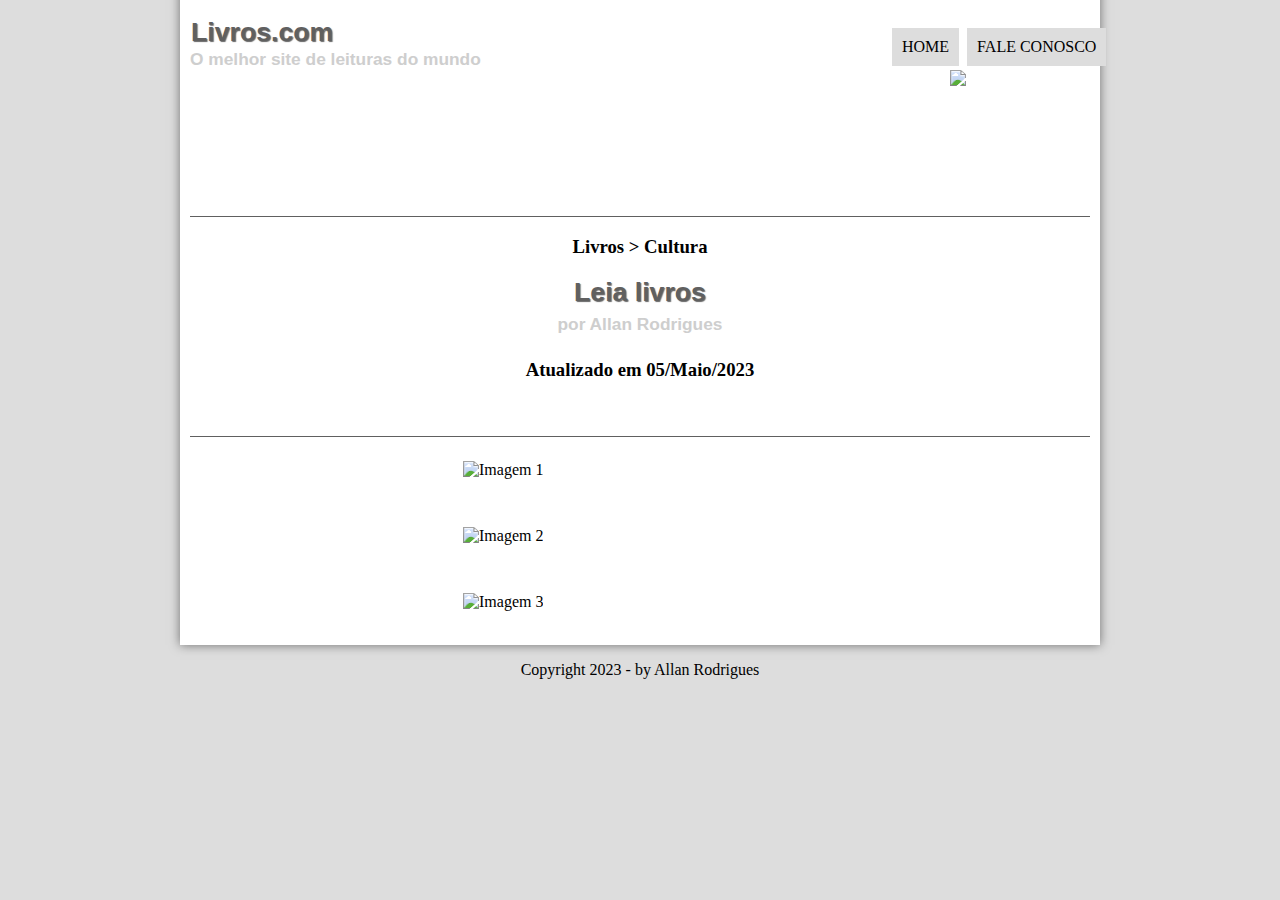
==== Index.html @ 8beee827 "Add files via upload" ====
<!DOCTYPE html>
<html lange="pt-br">
    <head>
        <meta charset="UTF-8"/>
        <title>Livros.com</title>
        <link rel="stylesheet" type="text/css" href="Css index.css"/>

    </style>
    </head>


            <script language="javascript" src="JS.js"></script>


    <body>

       <div id="interface">

        <header id="cabecalho">

            <hgroup>    
                <h1>Livros.com</h1>
                <h2>O melhor site de leituras do mundo</h2>
            </hgroup>

            <img id="icone" src="C:/Users/dti002/Desktop/Livros.com/Site-de-livros/Livro.png" style="width: 150px; margin-top: 50px; margin-left: 650px";>

            


            <nav id="menu">
                <h1>Menu Principal</h1>

                <ul type="disc">
                    <li onmouseenter="mudafoto('C:/Users/dti002/Desktop/Livros.com/Site-de-livros/Livro.png')" onmouseout="mudafoto('C:/Users/dti002/Desktop/Livros.com/Site-de-livros/Livro.png')"><a href="index.html">Home </a></li>
                    <li onmouseenter="mudafoto('C:/Users/dti002/Desktop/Livros.com/Site-de-livros/Livro.png')" onmouseout="mudafoto('C:/Users/dti002/Desktop/Livros.com/Site-de-livros/fale conosco.png')"><a href="Fale conosco.html">Fale conosco</a></li>
                </ul>
                
            </nav>

        </header>


                 <section id="corpo">

                    <article id="ladoesquerdo">


                        <header id="cabecalho"> 
                            <hgroup>
                            <h3 style="text-align: center;">Livros > Cultura</h3>
                            <h1 style="text-align: center;">Leia livros</h1>
                            <h2 style="text-align: center;">por Allan Rodrigues</h2>
                            <h3 style="text-align: center;">Atualizado em 05/Maio/2023</h3>
                            </hgroup>

                        </header>



                     <div class="container">
                        <div class="livroesquerdo">
                            <figure class="foto-legenda">
                                <img src="C:\Users\dti002\Desktop\Livros.com\Site-de-livros\livro1.png" alt="Imagem 1" style="width: 150px;"> <br>
                                <figcaption>
                                    <h3>Pai rico, Pai pobre</h3>
                                    <p><a href="https://www.amazon.com.br/Pai-rico-pai-pobre-anos/dp/8550801488/ref=asc_df_8550801488/?tag=googleshopp00-20&linkCode=df0&hvadid=379816235492&hvpos=&hvnetw=g&hvrand=14538214428995262780&hvpone=&hvptwo=&hvqmt=&hvdev=c&hvdvcmdl=&hvlocint=&hvlocphy=9101440&hvtargid=pla-394733036063&psc=1">Compre Aqui<a></p>
                                </figcaption>
                            </figure>

                         
                            <figure class="foto-legenda">
                                <img src="C:\Users\dti002\Desktop\Livros.com\Site-de-livros\livro2.png" alt="Imagem 2" style="width: 150px"> <br>
                                <figcaption>
                                    <h3>Harry Potter e a pedra filosofal</h3>
                                    <p><a href="https://www.amazon.com.br/Harry-Potter-Pedra-Filosofal-Rowling/dp/8532511015/ref=asc_df_8532511015/?tag=googleshopp00-20&linkCode=df0&hvadid=379739131843&hvpos=&hvnetw=g&hvrand=14261319591149937503&hvpone=&hvptwo=&hvqmt=&hvdev=c&hvdvcmdl=&hvlocint=&hvlocphy=9101440&hvtargid=pla-569772639495&psc=1"> Compre Aqui<a></p>
                                </figcaption>
                            </figure>

                             <figure class="foto-legenda">
                                <img src="C:\Users\dti002\Desktop\Livros.com\Site-de-livros\livro3.png" alt="Imagem 3" style="width: 150px;"> <br>
                                <figcaption>
                                    <h3>Harry Potter e a pedra filosofal (capa nova)</h3>
                                    <p><a href="https://www.amazon.com.br/Harry-Potter-Pedra-Filosofal-Rowling/dp/8532530788/ref=asc_df_8532530788/?tag=googleshopp00-20&linkCode=df0&hvadid=379795242161&hvpos=&hvnetw=g&hvrand=14261319591149937503&hvpone=&hvptwo=&hvqmt=&hvdev=c&hvdvcmdl=&hvlocint=&hvlocphy=9101440&hvtargid=pla-569630960550&psc=1"> Compre Aqui<a></p>
                                </figcaption>
                             </figure>

                         </div>
                        </article>
                      
                </section>



               
                <div class="livrodireito">




                <figure class="foto-legenda">
                    <img src="C:\Users\dti002\Desktop\Livros.com\Site-de-livros\livro4.png" alt="Imagem 4" style="width: 150px;"> <br>
                                <figcaption>
                                    <h3>O poder e manipulação</h3>
                                    <p><a href="https://www.amazon.com.br/Poder-manipula%C3%A7%C3%A3o-Jacob-Petry/dp/8562409685/ref=asc_df_8562409685/?tag=googleshopp00-20&linkCode=df0&hvadid=379765874546&hvpos=&hvnetw=g&hvrand=7048153942188516005&hvpone=&hvptwo=&hvqmt=&hvdev=c&hvdvcmdl=&hvlocint=&hvlocphy=9101440&hvtargid=pla-809123138067&psc=1"> Compre Aqui<a></p>
                                </figcaption>
                             </figure>
                 <figure class="foto-legenda">
                    <img src="C:\Users\dti002\Desktop\Livros.com\Site-de-livros\livro5.png" alt="Imagem 5" style="width: 150px;"> <br>
                                <figcaption>
                                    <h3>A lei da atração</h3>
                                    <p><a href="https://www.amazon.com.br/lei-atra%C3%A7%C3%A3o-segredo-colocado-pr%C3%A1tica/dp/6556430579/ref=asc_df_6556430579/?tag=googleshopp00-20&linkCode=df0&hvadid=379721120149&hvpos=&hvnetw=g&hvrand=15679312608194827368&hvpone=&hvptwo=&hvqmt=&hvdev=c&hvdvcmdl=&hvlocint=&hvlocphy=9101440&hvtargid=pla-1160209810696&psc=1"> Compre Aqui<a></p>
                                </figcaption>
                             </figure>
                <figure class="foto-legenda">
                    <img src="C:\Users\dti002\Desktop\Livros.com\Site-de-livros\livro6.png" alt="Imagem 6" style="width: 150px;"> <br>
                    <figcaption>
                         <h3>O pequeno principe</h3>
                                    <p><a href="https://www.amazon.com.br/Pequeno-Principe-Capa-Brilha-Escuro/dp/6586181569/ref=asc_df_6586181569/?tag=googleshopp00-20&linkCode=df0&hvadid=379721028709&hvpos=&hvnetw=g&hvrand=10042650097272502263&hvpone=&hvptwo=&hvqmt=&hvdev=c&hvdvcmdl=&hvlocint=&hvlocphy=9101440&hvtargid=pla-1208198283835&psc=1"> Compre Aqui<a></p>
                    </figcaption>
                 </figure>


                </div>
            </div>



        





            <footer id="rodape">
                <p>Copyright 2023 - by Allan Rodrigues </br>
                </p>
            </footer>
       </div>
    </body>
</html>
---- Css index.css ----
@charset "utf-8";

		body { background-color: #dddddd;
					   color: rgba(0, 0, 0, 1);}
		div#interface{
		width: 900px;	
		background-color: #ffffff;
		margin: -20px auto 0px auto;
		box-shadow: 0px 0px 10px rgba(0, 0, 0,.5);
		padding: 10px;
		}


		p { text-align: justify;
			text-ident: 20px 
			}


		header#cabecalho img#icone { position: absolute;
			left: 300px;
			top: 20px;}

		header#cabecalho {
			border-bottom: 1px #606060 solid; 
			height: 200px;
			background: url("") no-repeat 0px 80px;
		}


		header#cabecalho h1 {
			font-family: 'FonteLogo', sans-serif;
			font-size: 30px;
			color:#606060;
			text-shadow: 1px 1px 1px rgba(0, 0, 0, .6);
			padding:1px;
			margin-bottom: 0px;

		}
		header#cabecalho h2 {
			font-family: arial,  sans-serif;
			color: #888888;
			font-size: 15pt;
			padding:0px;
			margin-bottom: 0px;
		}
			
}

			footer#rodape{clear:both;
				border-top: 1px solid #606060; 

			}
			footer#rodape p { text-align: center;}


			nav#menu {
				display: block; 
			}

			nav#menu ul {
				list-style: none;
				text-transform: uppercase;
				position: absolute;
				top: 10px;
				left: 850px;}
				
			nav#menu li{
				display: inline-block;
				background-color: #dddddd ;
				padding: 10px ;
				margin: 2px;
				-webkit-transition: background-color 1s;
				-o-transition: background-color 1s;
				transition: background-color 1s;}
				
			nav#menu li:hover {background-color: #606060;}
			nav#menu a {
				color:#000000;
				text-decoration: none;
			}
			nav#menu a:hover{ color:#ffffff; }
			nav#menu h1{display:none;}




			.container {
			  display: flex;
			  justify-content: center;
			}

			.livroesquerdo {
			  display: flex;
			  flex-direction: column;
			  align-items: flex-start;
			}

			.livrodireito {
			  display: flex;
			  flex-direction: column;
			  align-items: flex-start;
			  margin-top: 20px;
			  margin-left: 20px;
			}




		article#ladoesquerdo h2 {
			font-size: 12pt;
			color:#606060;
			background-color: #dddddd;
			padding: 5px 0px 5px 0px;
			margin: 10px 0px 10px 0px;
		}

		header#cabecalho h1 {
			font-family:'FonteLogo', sans-serif;
			font-size: 20pt;
			color: #606060;
			margin-bottom: 0px;
		}
		header#cabecalho h2 {
			font-size: 13pt;
			color:#cecece;
			background-color: #ffffff;
			margin:0px;
		}


			figure.foto-legenda{
				position:relative ;
				border: 8px solid white;
				box-shadow: 1px 1p 4px black;}

			figure.foto-legenda img{
				width: 100%;
				height: 100%;
			}
			figure.foto-legenda figcaption{
				opacity: 0;
				position: absolute;
				top: 0px;
				background-color: rgba(0,0,0,.4);
				color: white;
				width: 100%;
				height: 100%;
				padding: 10px;
				box-sizing: border-box;
				transition:opacity 1s;
			}

			figure.foto-legenda:hover figcaption{opacity: 1}




			.livroesquerdo {
			  float: left;
			  width: 50%;
			}

			.livrodireito {
			  float: right;
			  width: 50%;
			  margin-top: -820px;
			}
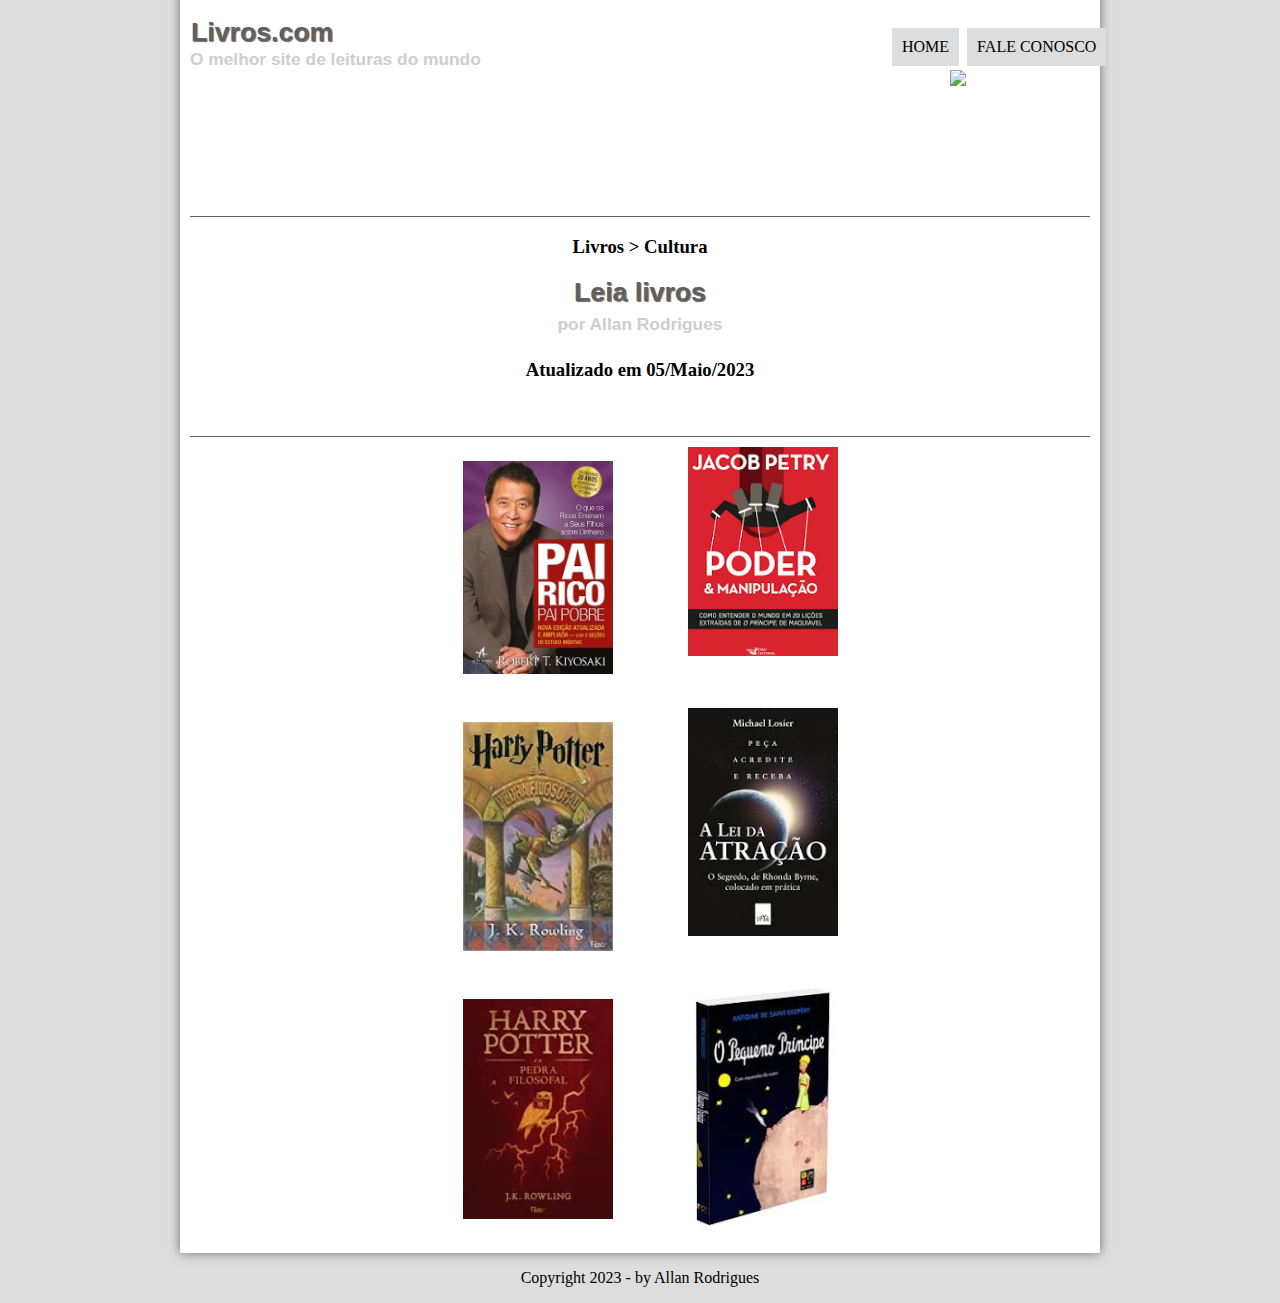
==== commit a29d175b: "Add files via upload" ====
--- a/Index.html
+++ b/Index.html
@@ -32,8 +32,8 @@
                 <h1>Menu Principal</h1>
 
                 <ul type="disc">
-                    <li onmouseenter="mudafoto('C:/Users/dti002/Desktop/Livros.com/Site-de-livros/Livro.png')" onmouseout="mudafoto('C:/Users/dti002/Desktop/Livros.com/Site-de-livros/Livro.png')"><a href="index.html">Home </a></li>
-                    <li onmouseenter="mudafoto('C:/Users/dti002/Desktop/Livros.com/Site-de-livros/Livro.png')" onmouseout="mudafoto('C:/Users/dti002/Desktop/Livros.com/Site-de-livros/fale conosco.png')"><a href="Fale conosco.html">Fale conosco</a></li>
+                    <li onmouseenter="mudafoto('Livro.png')" onmouseout="mudafoto('Livro.png')"><a href="index.html">Home </a></li>
+                    <li onmouseenter="mudafoto('Livro.png')" onmouseout="mudafoto('fale conosco.png')"><a href="Fale conosco.html">Fale conosco</a></li>
                 </ul>
                 
             </nav>
@@ -61,7 +61,7 @@
                      <div class="container">
                         <div class="livroesquerdo">
                             <figure class="foto-legenda">
-                                <img src="C:\Users\dti002\Desktop\Livros.com\Site-de-livros\livro1.png" alt="Imagem 1" style="width: 150px;"> <br>
+                                <img src="livro1.png" alt="Imagem 1" style="width: 150px;"> <br>
                                 <figcaption>
                                     <h3>Pai rico, Pai pobre</h3>
                                     <p><a href="https://www.amazon.com.br/Pai-rico-pai-pobre-anos/dp/8550801488/ref=asc_df_8550801488/?tag=googleshopp00-20&linkCode=df0&hvadid=379816235492&hvpos=&hvnetw=g&hvrand=14538214428995262780&hvpone=&hvptwo=&hvqmt=&hvdev=c&hvdvcmdl=&hvlocint=&hvlocphy=9101440&hvtargid=pla-394733036063&psc=1">Compre Aqui<a></p>
@@ -70,7 +70,7 @@
 
                          
                             <figure class="foto-legenda">
-                                <img src="C:\Users\dti002\Desktop\Livros.com\Site-de-livros\livro2.png" alt="Imagem 2" style="width: 150px"> <br>
+                                <img src="livro2.png" alt="Imagem 2" style="width: 150px"> <br>
                                 <figcaption>
                                     <h3>Harry Potter e a pedra filosofal</h3>
                                     <p><a href="https://www.amazon.com.br/Harry-Potter-Pedra-Filosofal-Rowling/dp/8532511015/ref=asc_df_8532511015/?tag=googleshopp00-20&linkCode=df0&hvadid=379739131843&hvpos=&hvnetw=g&hvrand=14261319591149937503&hvpone=&hvptwo=&hvqmt=&hvdev=c&hvdvcmdl=&hvlocint=&hvlocphy=9101440&hvtargid=pla-569772639495&psc=1"> Compre Aqui<a></p>
@@ -78,7 +78,7 @@
                             </figure>
 
                              <figure class="foto-legenda">
-                                <img src="C:\Users\dti002\Desktop\Livros.com\Site-de-livros\livro3.png" alt="Imagem 3" style="width: 150px;"> <br>
+                                <img src="livro3.png" alt="Imagem 3" style="width: 150px;"> <br>
                                 <figcaption>
                                     <h3>Harry Potter e a pedra filosofal (capa nova)</h3>
                                     <p><a href="https://www.amazon.com.br/Harry-Potter-Pedra-Filosofal-Rowling/dp/8532530788/ref=asc_df_8532530788/?tag=googleshopp00-20&linkCode=df0&hvadid=379795242161&hvpos=&hvnetw=g&hvrand=14261319591149937503&hvpone=&hvptwo=&hvqmt=&hvdev=c&hvdvcmdl=&hvlocint=&hvlocphy=9101440&hvtargid=pla-569630960550&psc=1"> Compre Aqui<a></p>
@@ -99,21 +99,21 @@
 
 
                 <figure class="foto-legenda">
-                    <img src="C:\Users\dti002\Desktop\Livros.com\Site-de-livros\livro4.png" alt="Imagem 4" style="width: 150px;"> <br>
+                    <img src="livro4.png" alt="Imagem 4" style="width: 150px;"> <br>
                                 <figcaption>
                                     <h3>O poder e manipulação</h3>
                                     <p><a href="https://www.amazon.com.br/Poder-manipula%C3%A7%C3%A3o-Jacob-Petry/dp/8562409685/ref=asc_df_8562409685/?tag=googleshopp00-20&linkCode=df0&hvadid=379765874546&hvpos=&hvnetw=g&hvrand=7048153942188516005&hvpone=&hvptwo=&hvqmt=&hvdev=c&hvdvcmdl=&hvlocint=&hvlocphy=9101440&hvtargid=pla-809123138067&psc=1"> Compre Aqui<a></p>
                                 </figcaption>
                              </figure>
                  <figure class="foto-legenda">
-                    <img src="C:\Users\dti002\Desktop\Livros.com\Site-de-livros\livro5.png" alt="Imagem 5" style="width: 150px;"> <br>
+                    <img src="livro5.png" alt="Imagem 5" style="width: 150px;"> <br>
                                 <figcaption>
                                     <h3>A lei da atração</h3>
                                     <p><a href="https://www.amazon.com.br/lei-atra%C3%A7%C3%A3o-segredo-colocado-pr%C3%A1tica/dp/6556430579/ref=asc_df_6556430579/?tag=googleshopp00-20&linkCode=df0&hvadid=379721120149&hvpos=&hvnetw=g&hvrand=15679312608194827368&hvpone=&hvptwo=&hvqmt=&hvdev=c&hvdvcmdl=&hvlocint=&hvlocphy=9101440&hvtargid=pla-1160209810696&psc=1"> Compre Aqui<a></p>
                                 </figcaption>
                              </figure>
                 <figure class="foto-legenda">
-                    <img src="C:\Users\dti002\Desktop\Livros.com\Site-de-livros\livro6.png" alt="Imagem 6" style="width: 150px;"> <br>
+                    <img src="livro6.png" alt="Imagem 6" style="width: 150px;"> <br>
                     <figcaption>
                          <h3>O pequeno principe</h3>
                                     <p><a href="https://www.amazon.com.br/Pequeno-Principe-Capa-Brilha-Escuro/dp/6586181569/ref=asc_df_6586181569/?tag=googleshopp00-20&linkCode=df0&hvadid=379721028709&hvpos=&hvnetw=g&hvrand=10042650097272502263&hvpone=&hvptwo=&hvqmt=&hvdev=c&hvdvcmdl=&hvlocint=&hvlocphy=9101440&hvtargid=pla-1208198283835&psc=1"> Compre Aqui<a></p>
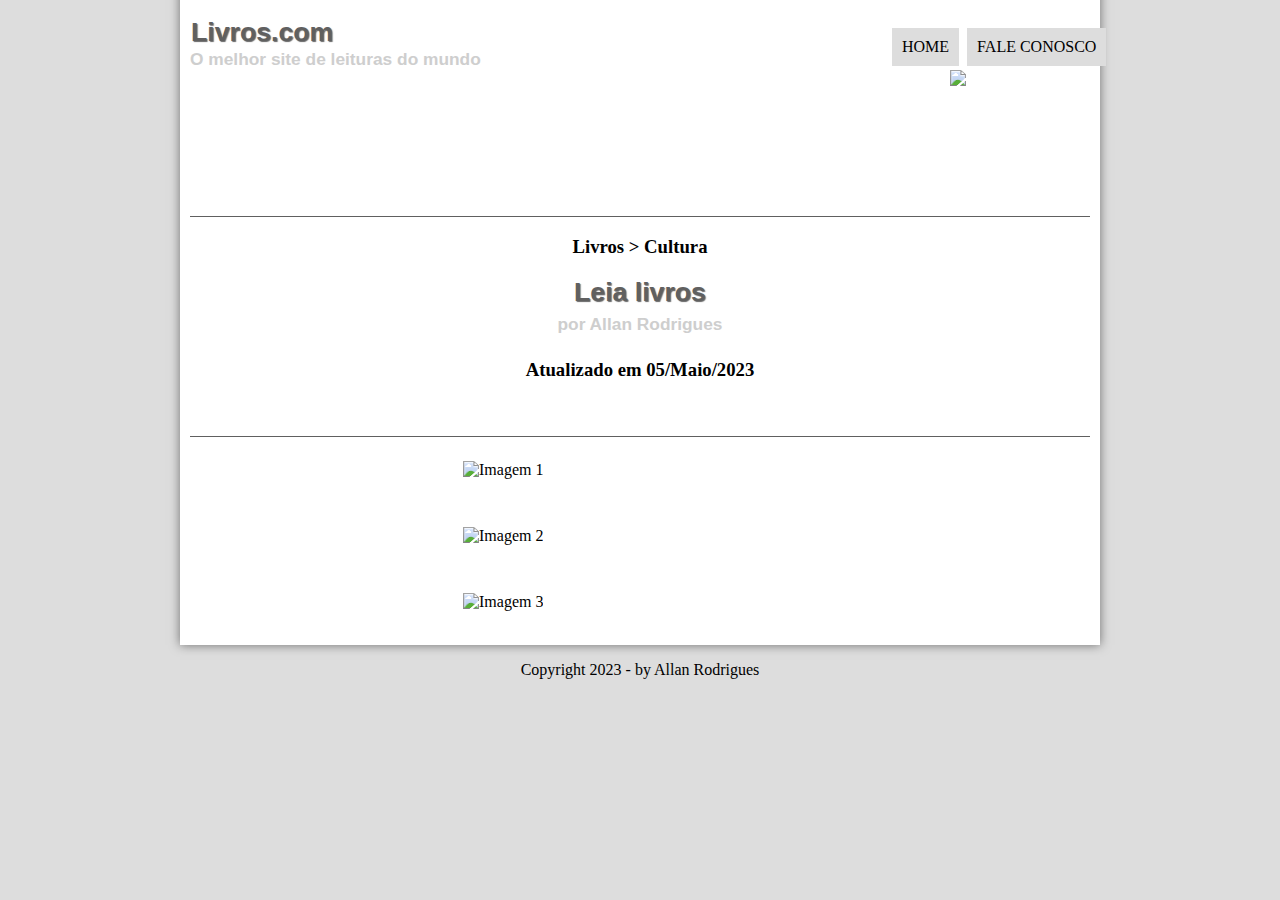
==== commit 9a8ab304: "Add files via upload" ====
--- a/Index.html
+++ b/Index.html
@@ -23,7 +23,7 @@
                 <h2>O melhor site de leituras do mundo</h2>
             </hgroup>
 
-            <img id="icone" src="C:/Users/dti002/Desktop/Livros.com/Site-de-livros/Livro.png" style="width: 150px; margin-top: 50px; margin-left: 650px";>
+            <img id="icone" src="meusitedelivros/Livro.png" style="width: 150px; margin-top: 50px; margin-left: 650px";>
 
             
 
@@ -32,8 +32,8 @@
                 <h1>Menu Principal</h1>
 
                 <ul type="disc">
-                    <li onmouseenter="mudafoto('Livro.png')" onmouseout="mudafoto('Livro.png')"><a href="index.html">Home </a></li>
-                    <li onmouseenter="mudafoto('Livro.png')" onmouseout="mudafoto('fale conosco.png')"><a href="Fale conosco.html">Fale conosco</a></li>
+                    <li onmouseenter="mudafoto('meusitedelivros/Livro.png')" onmouseout="mudafoto('meusitedelivros/Livro.png')"><a href="index.html">Home </a></li>
+                    <li onmouseenter="mudafoto('meusitedelivros/Livro.png')" onmouseout="mudafoto('meusitedelivros/fale conosco.png')"><a href="Fale conosco.html">Fale conosco</a></li>
                 </ul>
                 
             </nav>
@@ -61,7 +61,7 @@
                      <div class="container">
                         <div class="livroesquerdo">
                             <figure class="foto-legenda">
-                                <img src="livro1.png" alt="Imagem 1" style="width: 150px;"> <br>
+                                <img src="meusitedelivros/livro1.png" alt="Imagem 1" style="width: 150px;"> <br>
                                 <figcaption>
                                     <h3>Pai rico, Pai pobre</h3>
                                     <p><a href="https://www.amazon.com.br/Pai-rico-pai-pobre-anos/dp/8550801488/ref=asc_df_8550801488/?tag=googleshopp00-20&linkCode=df0&hvadid=379816235492&hvpos=&hvnetw=g&hvrand=14538214428995262780&hvpone=&hvptwo=&hvqmt=&hvdev=c&hvdvcmdl=&hvlocint=&hvlocphy=9101440&hvtargid=pla-394733036063&psc=1">Compre Aqui<a></p>
@@ -70,7 +70,7 @@
 
                          
                             <figure class="foto-legenda">
-                                <img src="livro2.png" alt="Imagem 2" style="width: 150px"> <br>
+                                <img src="meusitedelivros/livro2.png" alt="Imagem 2" style="width: 150px"> <br>
                                 <figcaption>
                                     <h3>Harry Potter e a pedra filosofal</h3>
                                     <p><a href="https://www.amazon.com.br/Harry-Potter-Pedra-Filosofal-Rowling/dp/8532511015/ref=asc_df_8532511015/?tag=googleshopp00-20&linkCode=df0&hvadid=379739131843&hvpos=&hvnetw=g&hvrand=14261319591149937503&hvpone=&hvptwo=&hvqmt=&hvdev=c&hvdvcmdl=&hvlocint=&hvlocphy=9101440&hvtargid=pla-569772639495&psc=1"> Compre Aqui<a></p>
@@ -78,7 +78,7 @@
                             </figure>
 
                              <figure class="foto-legenda">
-                                <img src="livro3.png" alt="Imagem 3" style="width: 150px;"> <br>
+                                <img src="meusitedelivros/livro3.png" alt="Imagem 3" style="width: 150px;"> <br>
                                 <figcaption>
                                     <h3>Harry Potter e a pedra filosofal (capa nova)</h3>
                                     <p><a href="https://www.amazon.com.br/Harry-Potter-Pedra-Filosofal-Rowling/dp/8532530788/ref=asc_df_8532530788/?tag=googleshopp00-20&linkCode=df0&hvadid=379795242161&hvpos=&hvnetw=g&hvrand=14261319591149937503&hvpone=&hvptwo=&hvqmt=&hvdev=c&hvdvcmdl=&hvlocint=&hvlocphy=9101440&hvtargid=pla-569630960550&psc=1"> Compre Aqui<a></p>
@@ -99,21 +99,21 @@
 
 
                 <figure class="foto-legenda">
-                    <img src="livro4.png" alt="Imagem 4" style="width: 150px;"> <br>
+                    <img src="meusitedelivros/livro4.png" alt="Imagem 4" style="width: 150px;"> <br>
                                 <figcaption>
                                     <h3>O poder e manipulação</h3>
                                     <p><a href="https://www.amazon.com.br/Poder-manipula%C3%A7%C3%A3o-Jacob-Petry/dp/8562409685/ref=asc_df_8562409685/?tag=googleshopp00-20&linkCode=df0&hvadid=379765874546&hvpos=&hvnetw=g&hvrand=7048153942188516005&hvpone=&hvptwo=&hvqmt=&hvdev=c&hvdvcmdl=&hvlocint=&hvlocphy=9101440&hvtargid=pla-809123138067&psc=1"> Compre Aqui<a></p>
                                 </figcaption>
                              </figure>
                  <figure class="foto-legenda">
-                    <img src="livro5.png" alt="Imagem 5" style="width: 150px;"> <br>
+                    <img src="meusitedelivros/livro5.png" alt="Imagem 5" style="width: 150px;"> <br>
                                 <figcaption>
                                     <h3>A lei da atração</h3>
                                     <p><a href="https://www.amazon.com.br/lei-atra%C3%A7%C3%A3o-segredo-colocado-pr%C3%A1tica/dp/6556430579/ref=asc_df_6556430579/?tag=googleshopp00-20&linkCode=df0&hvadid=379721120149&hvpos=&hvnetw=g&hvrand=15679312608194827368&hvpone=&hvptwo=&hvqmt=&hvdev=c&hvdvcmdl=&hvlocint=&hvlocphy=9101440&hvtargid=pla-1160209810696&psc=1"> Compre Aqui<a></p>
                                 </figcaption>
                              </figure>
                 <figure class="foto-legenda">
-                    <img src="livro6.png" alt="Imagem 6" style="width: 150px;"> <br>
+                    <img src="meusitedelivros/livro6.png" alt="Imagem 6" style="width: 150px;"> <br>
                     <figcaption>
                          <h3>O pequeno principe</h3>
                                     <p><a href="https://www.amazon.com.br/Pequeno-Principe-Capa-Brilha-Escuro/dp/6586181569/ref=asc_df_6586181569/?tag=googleshopp00-20&linkCode=df0&hvadid=379721028709&hvpos=&hvnetw=g&hvrand=10042650097272502263&hvpone=&hvptwo=&hvqmt=&hvdev=c&hvdvcmdl=&hvlocint=&hvlocphy=9101440&hvtargid=pla-1208198283835&psc=1"> Compre Aqui<a></p>
